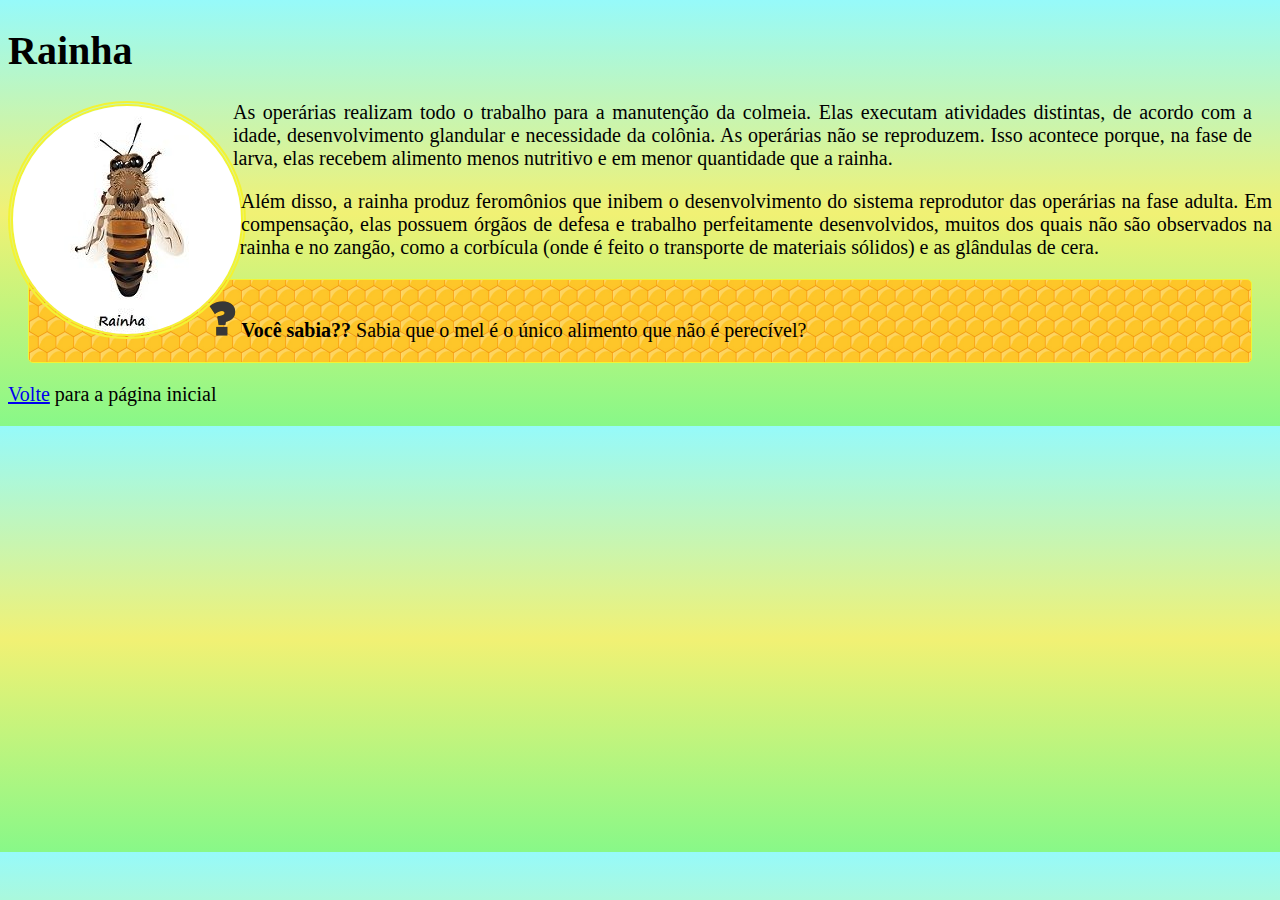
==== cefet-web-bees-gh-pages/cefet-web-bees-gh-pages/rainha.html @ f43379eb "primeiro commit" ====
<!DOCTYPE html>
<html lang="pt-BR">
  <head>
    <meta charset="utf-8">
    <title>Rainha</title>
    <link rel="stylesheet" href="estilos.css">
    <link rel="icon" href="favicon.png">
  </head>
  <body>
    <h1>Rainha</h1>
    <img src="imgs/rainha.png" class="casta-de-abelha" id="abelha-rainha" alt="Imagem de abelha rainha">
    <p class ="pararainha">As operárias realizam todo o trabalho para a manutenção da colmeia.
      Elas executam atividades distintas, de acordo com a idade,
      desenvolvimento glandular e necessidade da colônia. As operárias não
      se reproduzem. Isso acontece porque, na fase de larva, elas recebem
      alimento menos nutritivo e em menor quantidade que a rainha.
    </p>
    <p class ="paraorainha">Além disso, a rainha produz feromônios que inibem o desenvolvimento
      do sistema reprodutor das operárias na fase adulta. Em compensação,
      elas possuem órgãos de defesa e trabalho perfeitamente desenvolvidos,
      muitos dos quais não são observados na rainha e no zangão, como a
      corbícula (onde é feito o transporte de materiais sólidos) e as
      glândulas de cera.
    </p>
    <p class="curiosidade">
      <img src="imgs/icone-curiosidade.png" alt="Símbolo de interrogação">
      <strong>Você sabia??</strong> Sabia que o mel é o único alimento
      que não é perecível?
    </p>
    <p>
      <a href="index.html">Volte</a> para a página inicial
    </p>
  </body>
</html>
---- cefet-web-bees-gh-pages/cefet-web-bees-gh-pages/estilos.css ----
body {
    font-size: 20px;
    background-image: linear-gradient( 0deg, #88f888, rgb(241, 241, 116),rgb(150, 250, 250)  );
  }

  p {
    text-align: justify;
  }
  #logo {
    display: block;
    margin-left: auto;
    margin-right: auto;
    color: rgb(150, 250, 250, 0);
    box-shadow: 4px 4px 4px #0003
  }

  p.curiosidade{
    background-image: url(imgs/favo-de-mel.png);
    border: 1px solid rgb(243, 243, 51);
    border-radius:5px;
    margin-left: 20px;
    margin-right: 20px;
    padding: 1em 1em 1em;
  }

#interrogacao{
  float: left;
  margin-right: 10px;
}

#abelha-operaria{
  float: left;
  border: 5px double rgb(243, 243, 51);
  border-radius:50%;
  shape-outside: padding-box;
}

#abelha-rainha{
  float: left;
  border: 5px double rgb(243, 243, 51);
  border-radius:50%;
  shape-outside: padding-box;
}

p.pararainha{
  margin-left: 225px;
  margin-right: 20px;
}

#zangao{
  float: right;
  border: 5px double rgb(243, 243, 51);
  border-radius:50%;
}

p.paraoperarias{
  margin-left: 225px;
  margin-right: 20px;
}

p.parazangao{
  margin-right: 225px;
  margin-left: 20px;
}

#hiperroxos{
  color: purple
}

#fundohiper{
  border: 5px solid hotpink;
  background-color: hotpink;
  color: purple;
}

#lastPara{
  text-align: right;
}
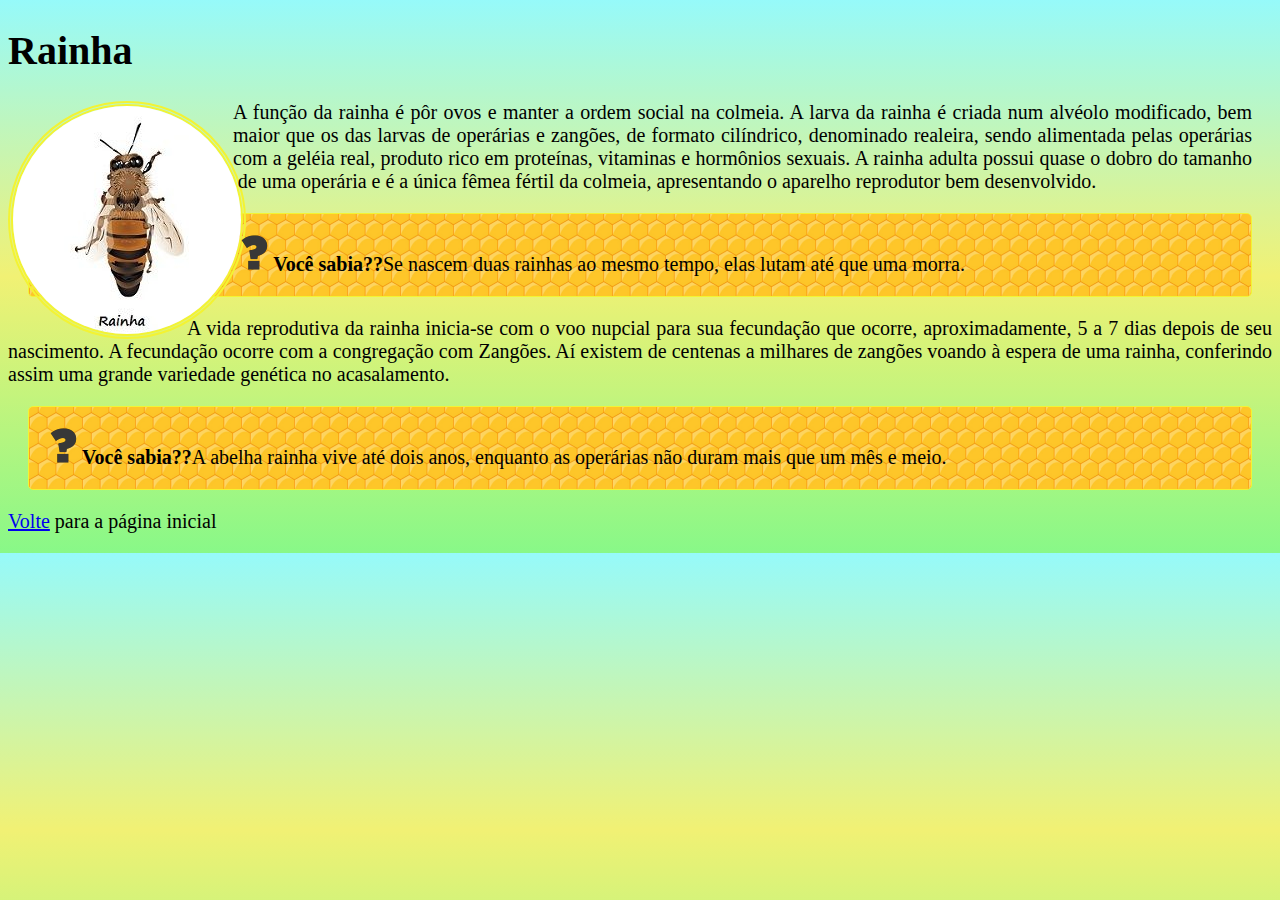
==== commit b8148733: "ajuste do arquivo rainha.html" ====
--- a/cefet-web-bees-gh-pages/cefet-web-bees-gh-pages/rainha.html
+++ b/cefet-web-bees-gh-pages/cefet-web-bees-gh-pages/rainha.html
@@ -9,23 +9,25 @@
   <body>
     <h1>Rainha</h1>
     <img src="imgs/rainha.png" class="casta-de-abelha" id="abelha-rainha" alt="Imagem de abelha rainha">
-    <p class ="pararainha">As operárias realizam todo o trabalho para a manutenção da colmeia.
-      Elas executam atividades distintas, de acordo com a idade,
-      desenvolvimento glandular e necessidade da colônia. As operárias não
-      se reproduzem. Isso acontece porque, na fase de larva, elas recebem
-      alimento menos nutritivo e em menor quantidade que a rainha.
-    </p>
-    <p class ="paraorainha">Além disso, a rainha produz feromônios que inibem o desenvolvimento
-      do sistema reprodutor das operárias na fase adulta. Em compensação,
-      elas possuem órgãos de defesa e trabalho perfeitamente desenvolvidos,
-      muitos dos quais não são observados na rainha e no zangão, como a
-      corbícula (onde é feito o transporte de materiais sólidos) e as
-      glândulas de cera.
+    <p class ="pararainha">A função da rainha é pôr ovos e manter a ordem social na colmeia. 
+      A larva da rainha é criada num alvéolo modificado, bem maior que os das larvas de operárias e zangões,
+      de formato cilíndrico, denominado realeira, sendo alimentada pelas operárias com a geléia real,
+      produto rico em proteínas, vitaminas e hormônios sexuais. 
+      A rainha adulta possui quase o dobro do tamanho de uma operária e é a única fêmea fértil da colmeia, 
+      apresentando o aparelho reprodutor bem desenvolvido.
     </p>
     <p class="curiosidade">
       <img src="imgs/icone-curiosidade.png" alt="Símbolo de interrogação">
-      <strong>Você sabia??</strong> Sabia que o mel é o único alimento
-      que não é perecível?
+      <strong>Você sabia??</strong>Se nascem duas rainhas ao mesmo tempo, elas lutam até que uma morra.
+    </p>
+    <p class ="paraorainha">A vida reprodutiva da rainha inicia-se com o voo nupcial para sua fecundação que ocorre, 
+      aproximadamente, 5 a 7 dias depois de seu nascimento. A fecundação ocorre com a congregação com Zangões. 
+      Aí existem de centenas a milhares de zangões voando à espera de uma rainha, 
+      conferindo assim uma grande variedade genética no acasalamento.
+    </p>
+    <p class="curiosidade">
+      <img src="imgs/icone-curiosidade.png" alt="Símbolo de interrogação">
+      <strong>Você sabia??</strong>A abelha rainha vive até dois anos, enquanto as operárias não duram mais que um mês e meio.
     </p>
     <p>
       <a href="index.html">Volte</a> para a página inicial
